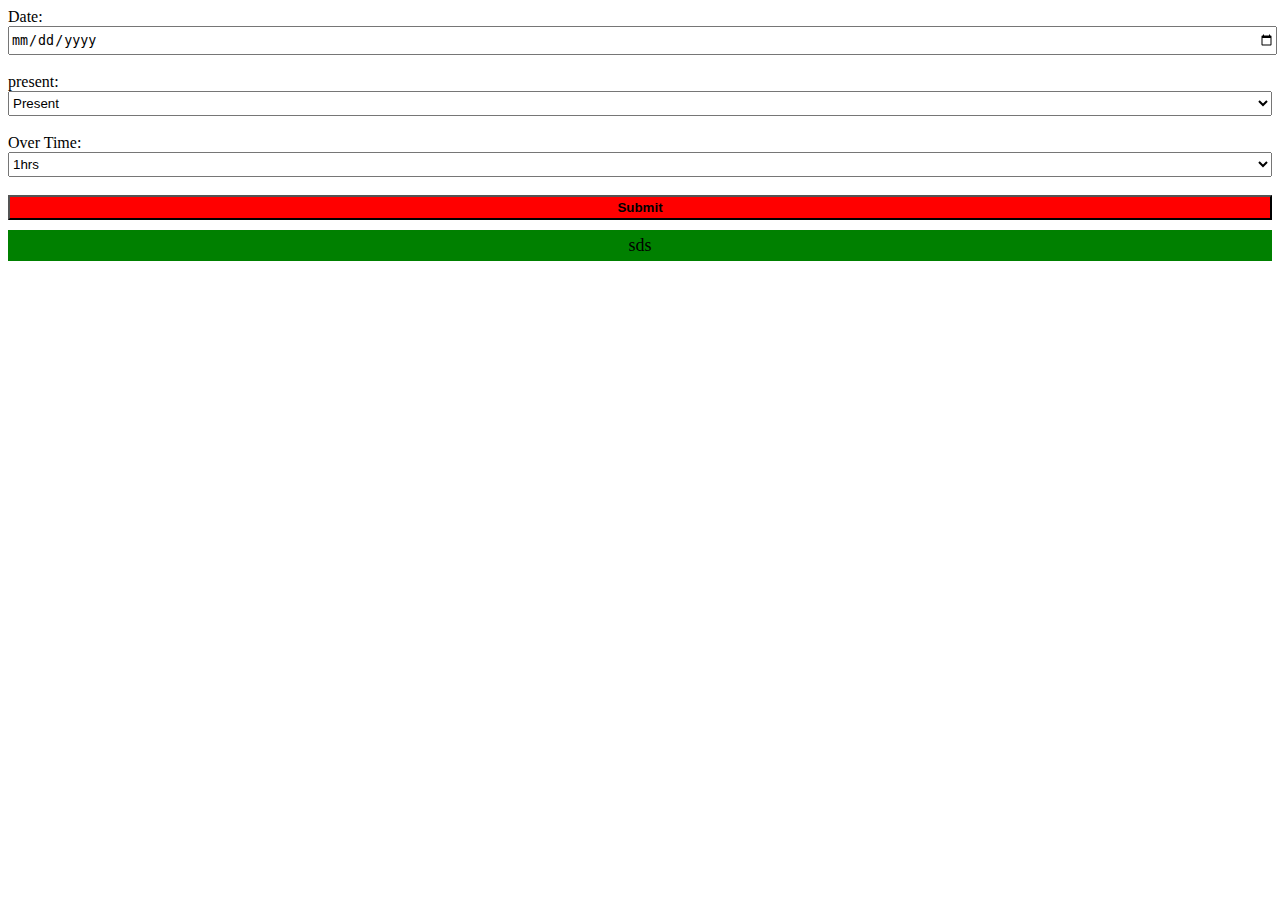
==== index.html @ 4dd18c17 "Add files via upload" ====
<!DOCTYPE html>
<html lang="en">
<head>
    <meta charset="UTF-8">
    <meta http-equiv="X-UA-Compatible" content="IE=edge">
    <meta name="viewport" content="width=device-width, initial-scale=1.0">
    <link rel="stylesheet" href="style.css">
    <title>Attendance app</title>
</head>
<body>
    <form autocomplete="off" mathod="post" name="google-sheet">
        Date:<br>
        <input type="date" name="Date"><br><br>
        present:<br>
        <select name="Attendance">
            <option value="Present">Present</option>
            <option value="Absent">Absent</option>
        </select><br><br>
        Over Time:<br>
        <select name="OT">
            <option value="1hrs">1hrs</option>
            <option value="2hrs">2hrs</option>
            <option value="3hrs">3hrs</option>
        </select><br><br>
        <input type="submit" value="Submit" class="button" name="submit">
        <a href="display.html"><div>sds</div></a>
    </form>

    <script>
            const scriptURL = 'https://script.google.com/macros/s/AKfycbwmAb_dnSkzwrhktqFF-BsXoflApjY1RIGsiOVU2U0BeLABOvfSRXUG47r9swftljCtvQ/exec'
            const form = document.forms['google-sheet']
          
            form.addEventListener('submit', e => {
              e.preventDefault()
              fetch(scriptURL, { method: 'POST', body: new FormData(form)})
                .then(response => alert("Your Attendance has been done"))
                .catch(error => console.error('Error!', error.message))
            })
          </script>
</body>
</html>
---- style.css ----
input,select{
    width: 100%;
    height: 25px;
}
.button{
    background-color: red;
    font-weight: bold;
}
.button:hover{
    background-color: green;
}
div{
    width: 100%;
    padding: 5px 0px;
    margin-top: 10px;
    background-color: green;
    font-size: large;
    text-align: center;
}
div:hover{
    background-color: red;
    font-weight: bold;
    
}
a{
    text-decoration: none;
    color: black;
    
}
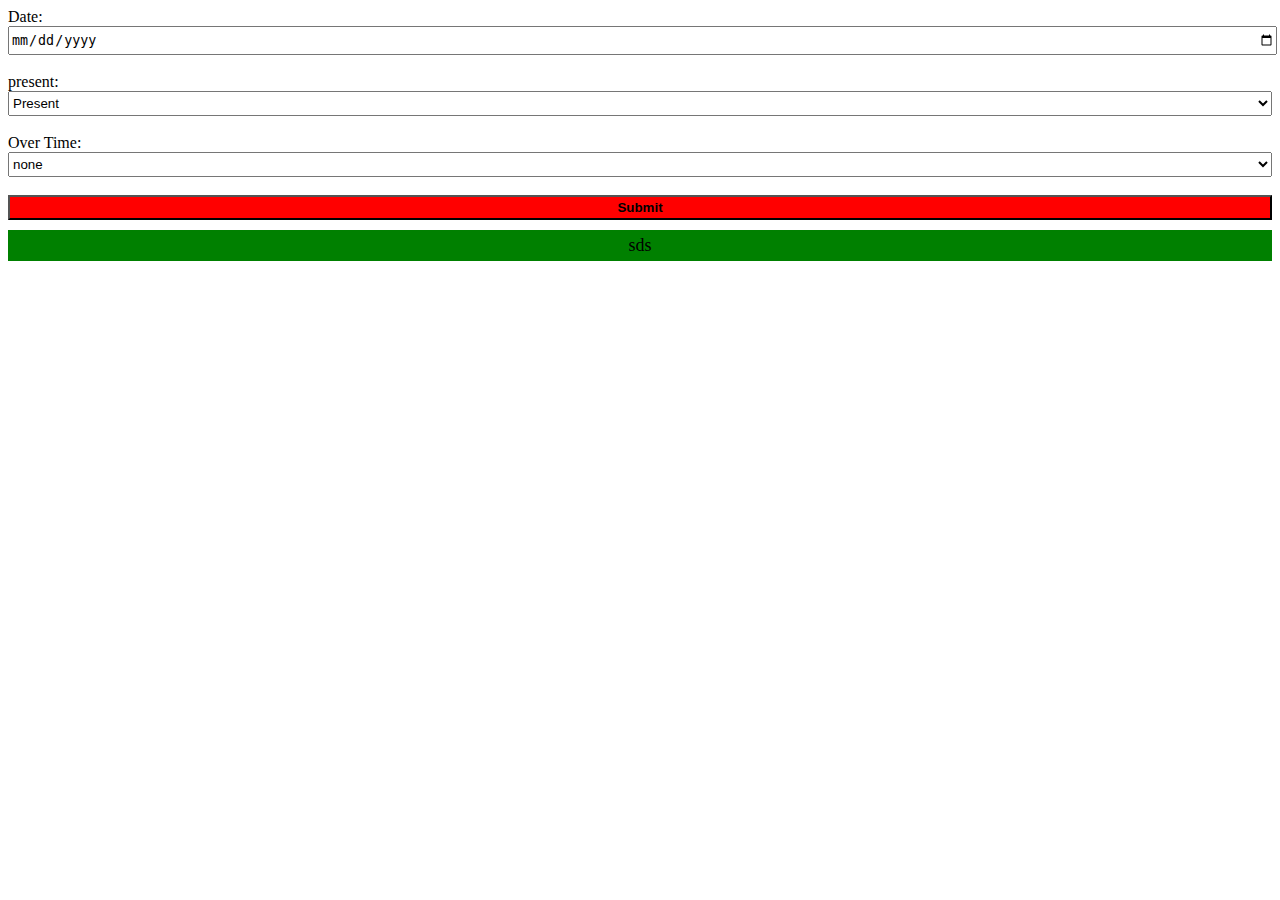
==== commit 7a82bd54: "Update index.html" ====
--- a/index.html
+++ b/index.html
@@ -18,6 +18,7 @@
         </select><br><br>
         Over Time:<br>
         <select name="OT">
+            <option value="none">none</option>
             <option value="1hrs">1hrs</option>
             <option value="2hrs">2hrs</option>
             <option value="3hrs">3hrs</option>
@@ -38,4 +39,4 @@
             })
           </script>
 </body>
-</html>+</html>
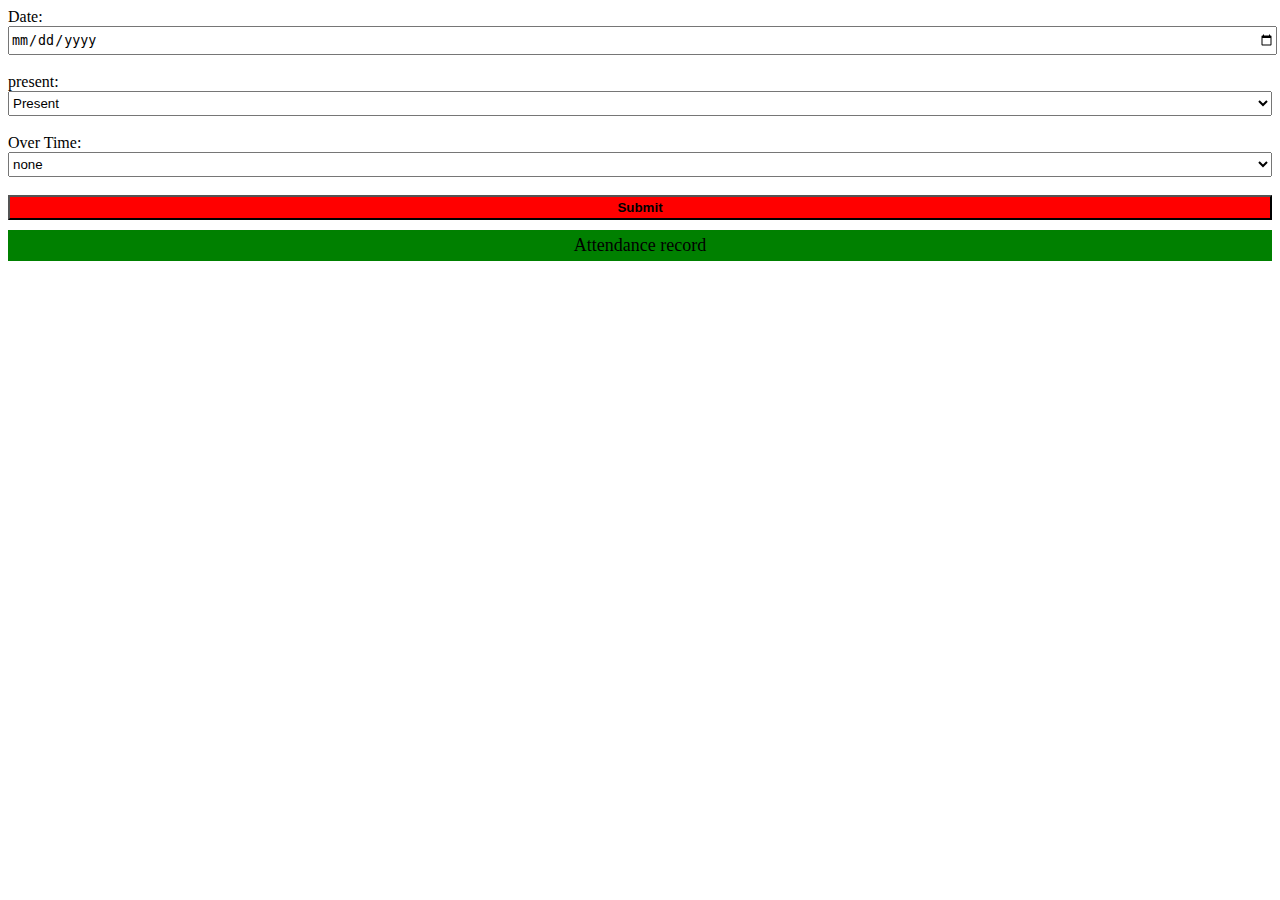
==== commit 4d1e146c: "Update index.html" ====
--- a/index.html
+++ b/index.html
@@ -24,7 +24,7 @@
             <option value="3hrs">3hrs</option>
         </select><br><br>
         <input type="submit" value="Submit" class="button" name="submit">
-        <a href="display.html"><div>sds</div></a>
+        <a href="display.html"><div>Attendance record</div></a>
     </form>
 
     <script>
